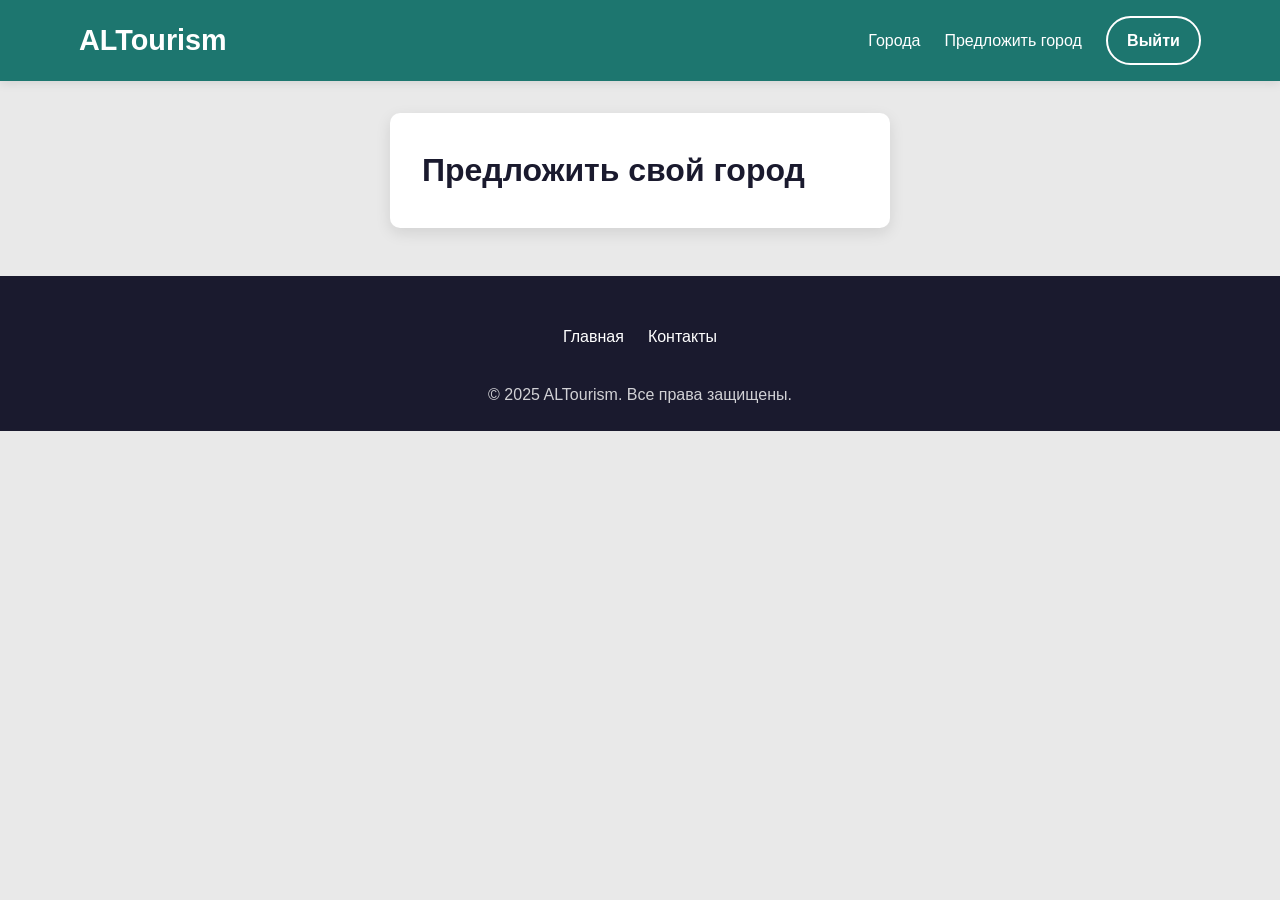
==== add-city.html @ c9ab4af7 "init site" ====
<!DOCTYPE html>
<html lang="ru">
<head>
    <meta charset="UTF-8">
    <meta name="viewport" content="width=device-width, initial-scale=1.0">
    <title>Предложить город — ALTourism</title>
    <link rel="stylesheet" href="css/style.css">
    <link rel="stylesheet" href="css/auth.css">
</head>
<body>
    <header class="header">
        <div class="container">
            <a href="index.html" class="logo">ALTourism</a>
            <nav>
                <a href="citys.html">Города</a>
                <a href="add-city.html">Предложить город</a>
                <!-- <a href="my-bookings.html">Мои бронирования</a> -->
                <a href="auth.html" class="btn btn-outline">Выйти</a>
            </nav>
        </div>
    </header>

    <main class="auth-container">
        <h1>Предложить свой город</h1>
        
        <!-- 
        <form id="addHotelForm" class="auth-form">
            <div class="form-group">
                <label>Название отеля</label>
                <input type="text" placeholder="Grand Hotel" required>
            </div>
            
            <div class="form-group">
                <label>Местоположение</label>
                <input type="text" placeholder="Город, адрес" required>
            </div>
            
            <div class="form-group">
                <label>Описание</label>
                <textarea rows="5" placeholder="Опишите ваш отель" required></textarea>
            </div>
            
            <div class="form-group">
                <label>Категория (звёздность)</label>
                <select required>
                    <option value="">Выберите категорию</option>
                    <option value="3">★★★☆☆</option>
                    <option value="4">★★★★☆</option>
                    <option value="5">★★★★★</option>
                </select>
            </div>
            
            <div class="form-group">
                <label>Цена за ночь (₽)</label>
                <input type="number" placeholder="5000" required>
            </div>
            
            <div class="form-group">
                <label>Контактный email</label>
                <input type="email" placeholder="your@email.com" required>
            </div>
            
            <div class="form-group">
                <label>Контактный телефон</label>
                <input type="tel" placeholder="+7 (999) 123-45-67" required>
            </div>
            
            <div class="form-group">
                <label>Фотографии отеля</label>
                <input type="file" multiple accept="image/*" required>
                <small>Загрузите минимум 3 фотографии</small>
            </div>
            
            <div class="form-group">
                <label>Удобства</label>
                <div class="amenities-checkboxes">
                    <label><input type="checkbox" name="amenities" value="wifi"> Wi-Fi</label>
                    <label><input type="checkbox" name="amenities" value="pool"> Бассейн</label>
                    <label><input type="checkbox" name="amenities" value="parking"> Парковка</label>
                    <label><input type="checkbox" name="amenities" value="restaurant"> Ресторан</label>
                    <label><input type="checkbox" name="amenities" value="spa"> SPA</label>
                    <label><input type="checkbox" name="amenities" value="gym"> Тренажерный зал</label>
                </div>
            </div>
            
            <button type="submit" class="btn btn-accent">Предложить город</button>
        </form>
    -->
    </main>

    <footer class="footer">
        <div class="container">
            <div class="footer-links">
                <a href="index.html">Главная</a>
                <a href="#">Контакты</a>
            </div>
            <p>© 2025 ALTourism. Все права защищены.</p>
        </div>
    </footer>

    <script src="js/auth.js"></script>
</body>
</html>
---- css/style.css ----
:root {
    --primary: #1D766F;
    --accent: #fb7a09;
    --dark: #1a1a2e;
    --light: #e9e9e9;
    --success: #4cc9f0;
    --warning: #f8961e;
    --danger: #ef233c;
    --gray: #6c6c6c;
    --light-gray: #e9ecef;
}

* {
    margin: 0;
    padding: 0;
    box-sizing: border-box;
}

body {
    font-family: 'Segoe UI', Tahoma, Geneva, Verdana, sans-serif;
    line-height: 1.6;
    color: var(--dark);
    background-color: var(--light);
}

.container {
    width: 90%;
    max-width: 1200px;
    margin: 0 auto;
    padding: 0 15px;
}

/* Header styles */
.header {
    background-color: var(--primary);
    color: white;
    padding: 1rem 0;
    box-shadow: 0 2px 10px rgba(0, 0, 0, 0.1);
    position: sticky;
    top: 0;
    z-index: 100;
}

.header .container {
    display: flex;
    justify-content: space-between;
    align-items: center;
}

.logo {
    font-size: 1.8rem;
    font-weight: 700;
    color: white;
    text-decoration: none;
}

nav {
    display: flex;
    align-items: center;
    gap: 1.5rem;
}

nav a {
    color: white;
    text-decoration: none;
    font-weight: 500;
    transition: opacity 0.3s;
}

nav a:hover {
    opacity: 0.8;
}

/* Button styles */
.btn {
    display: inline-block;
    padding: 0.6rem 1.2rem;
    border-radius: 50px;
    font-weight: 600;
    text-align: center;
    text-decoration: none;
    cursor: pointer;
    transition: all 0.3s ease;
}

.btn-primary {
    background-color: var(--primary);
    color: white;
    border: 2px solid var(--primary);
}

.btn-accent {
    background-color: var(--accent);
    color: white;
    border: 2px solid var(--accent);
}

.btn-outline {
    background-color: transparent;
    color: white;
    border: 2px solid white;
}

.btn:hover {
    transform: translateY(-5px);
    box-shadow: 0 4px 8px rgba(0, 0, 0, 0.1);
}

/* Hero section */
.hero {
    background: linear-gradient(rgba(0, 0, 0, 0.5), rgba(0, 0, 0, 0.5)), url('images/index1.jpg') no-repeat center center/cover;
    color: white;
    padding: 5rem 0;
    text-align: center;
}

.hero h1 {
    font-size: 2.5rem;
    margin-bottom: 1rem;
}

.hero p {
    font-size: 1.2rem;
    margin-bottom: 2rem;
    max-width: 700px;
    margin-left: auto;
    margin-right: auto;
}

/* Features section */
.features {
    padding: 3rem 0;
}

.features .container {
    display: grid;
    grid-template-columns: repeat(auto-fit, minmax(300px, 1fr));
    gap: 2rem;
}

.feature-card {
    background: white;
    padding: 2rem;
    border-radius: 10px;
    box-shadow: 0 5px 15px rgba(0, 0, 0, 0.05);
    text-align: center;
    transition: transform 0.3s;
}

.feature-card:hover {
    transform: translateY(-5px);
}

.feature-card h3 {
    color: var(--primary);
    margin-bottom: 1rem;
}

/* Footer styles */
.footer {
    background-color: var(--dark);
    color: white;
    padding: 3rem 0 1.5rem;
    margin-top: 3rem;
}

.footer-links {
    display: flex;
    justify-content: center;
    flex-wrap: wrap;
    gap: 1.5rem;
    margin-bottom: 2rem;
}

.footer-links a {
    color: white;
    text-decoration: none;
}

.footer-links a:hover {
    text-decoration: underline;
}

.footer p {
    text-align: center;
    opacity: 0.8;
}

/* Utility classes */
.text-center {
    text-align: center;
}

.mt-1 { margin-top: 1rem; }
.mt-2 { margin-top: 2rem; }
.mt-3 { margin-top: 3rem; }

.mb-1 { margin-bottom: 1rem; }
.mb-2 { margin-bottom: 2rem; }
.mb-3 { margin-bottom: 3rem; }

/* Responsive styles */
@media (max-width: 768px) {
    .header .container {
        flex-direction: column;
        gap: 1rem;
    }

    nav {
        flex-wrap: wrap;
        justify-content: center;
    }

    .hero {
        padding: 3rem 0;
    }

    .hero h1 {
        font-size: 2rem;
    }
}
/* Уведомления */
.notification {
    position: fixed;
    top: 1rem;
    right: 1rem;
    padding: 1rem 1.5rem;
    border-radius: 5px;
    color: white;
    box-shadow: 0 3px 10px rgba(0, 0, 0, 0.2);
    z-index: 1000;
    transform: translateX(100%);
    opacity: 0;
    transition: all 0.3s ease-out;
}

.notification.show {
    transform: translateX(0);
    opacity: 1;
}

.notification.success {
    background-color: var(--success);
}

.notification.error {
    background-color: var(--danger);
}

/* Адаптивность для мобильных */
@media (max-width: 576px) {
    .social-buttons {
        flex-direction: column;
    }
    
    .social-btn {
        justify-content: center;
    }
    
    .notification {
        left: 1rem;
        right: 1rem;
        transform: translateY(-100px);
    }
    
    .notification.show {
        transform: translateY(0);
    }
}
---- css/auth.css ----
/* Общие стили для форм */
.auth-container {
    max-width: 500px;
    margin: 2rem auto;
    padding: 2rem;
    background: white;
    border-radius: 10px;
    box-shadow: 0 5px 15px rgba(0, 0, 0, 0.1);
}

.auth-tabs {
    display: flex;
    margin-bottom: 2rem;
    border-bottom: 1px solid var(--light-gray);
}

.auth-tab {
    flex: 1;
    text-align: center;
    padding: 1rem;
    background: none;
    border: none;
    border-bottom: 3px solid transparent;
    font-size: 1rem;
    font-weight: 600;
    color: var(--gray);
    cursor: pointer;
    transition: all 0.3s;
}

.auth-tab.active {
    color: var(--primary);
    border-bottom-color: var(--primary);
}

.auth-form {
    display: none;
    flex-direction: column;
    gap: 1.5rem;
}

.auth-form.active {
    display: flex;
}

/* Стили для полей формы */
.form-group {
    display: flex;
    flex-direction: column;
    gap: 0.5rem;
}

.form-group label {
    font-weight: 500;
    color: var(--dark);
}

.form-group input {
    padding: 0.8rem;
    border: 1px solid var(--light-gray);
    border-radius: 5px;
    font-size: 1rem;
}

.form-group input:focus {
    border-color: var(--primary);
    outline: none;
    box-shadow: 0 0 0 3px rgba(67, 97, 238, 0.2);
}

/* Стили для кнопок */
.btn.btn-accent {
    width: 100%;
    padding: 1rem;
    font-size: 1rem;
    font-weight: 600;
}

/* Стили для индикатора сложности пароля */
.password-strength {
    display: flex;
    align-items: center;
    gap: 0.5rem;
    margin-top: 0.5rem;
}

.strength-bar {
    flex: 1;
    height: 4px;
    background: var(--light-gray);
    border-radius: 2px;
}

.strength-text {
    font-size: 0.8rem;
    color: var(--gray);
}

.error-message {
    color: var(--danger);
    font-size: 0.8rem;
    margin-top: 0.3rem;
    display: none;
}

/* Стили для чекбоксов */
.checkbox-group {
    flex-direction: row;
    align-items: center;
    gap: 0.8rem;
}

.checkbox-group input {
    width: auto;
}

.checkbox-group label {
    font-weight: normal;
    font-size: 0.9rem;
}

.checkbox-group a {
    color: var(--primary);
    text-decoration: none;
}

.checkbox-group a:hover {
    text-decoration: underline;
}

/* Стили для опций формы */
.form-options {
    display: flex;
    justify-content: space-between;
    align-items: center;
    margin-top: 0.5rem;
}

.remember-me {
    display: flex;
    align-items: center;
    font-size: 0.9rem;
    color: var(--gray);
}

.remember-me input {
    margin-right: 0.5rem;
}

.forgot-password {
    font-size: 0.9rem;
    color: var(--primary);
    text-decoration: none;
}

.forgot-password:hover {
    text-decoration: underline;
}

/* Стили для социальных кнопок */
.social-login {
    margin-top: 2rem;
    text-align: center;
}

.social-login p {
    color: var(--gray);
    margin-bottom: 1rem;
    position: relative;
}

.social-login p::before,
.social-login p::after {
    content: "";
    position: absolute;
    top: 50%;
    width: 30%;
    height: 1px;
    background: var(--light-gray);
}

.social-login p::before {
    left: 0;
}

.social-login p::after {
    right: 0;
}

.social-buttons {
    display: flex;
    gap: 1rem;
    justify-content: center;
}

.social-btn {
    display: flex;
    align-items: center;
    gap: 0.5rem;
    padding: 0.7rem 1.2rem;
    border: 1px solid var(--light-gray);
    border-radius: 5px;
    background: white;
    color: var(--dark);
    font-size: 0.9rem;
    cursor: pointer;
    transition: all 0.3s;
}

.social-btn:hover {
    background: var(--light-gray);
}

.social-btn svg {
    width: 20px;
    height: 20px;
}

.social-btn.google:hover {
    border-color: #1D766F;
    background: rgba(66, 133, 244, 0.1);
}

.social-btn.facebook:hover {
    border-color: #1D766F;
    background: rgba(24, 119, 242, 0.1);
}

/* Стили для футера формы */
.auth-footer {
    margin-top: 2rem;
    text-align: center;
}

.switch-form {
    margin: 0.5rem 0;
    color: var(--gray);
}

.switch-form a {
    color: var(--primary);
    text-decoration: none;
}

.switch-form a:hover {
    text-decoration: underline;
}

/* Индикаторы сложности пароля */
.password-weak .strength-bar:nth-child(-n+1) {
    background: var(--danger);
}
.password-medium .strength-bar:nth-child(-n+2) {
    background: var(--warning);
}
.password-strong .strength-bar:nth-child(-n+3) {
    background: var(--success);
}

.password-weak .strength-text {
    color: var(--danger);
}
.password-medium .strength-text {
    color: var(--warning);
}
.password-strong .strength-text {
    color: var(--success);
}

/* Адаптивные стили */
@media (max-width: 576px) {
    .auth-container {
        margin: 1rem;
        padding: 1.5rem;
    }
    
    .social-buttons {
        flex-direction: column;
    }
    
    .social-btn {
        justify-content: center;
    }
}
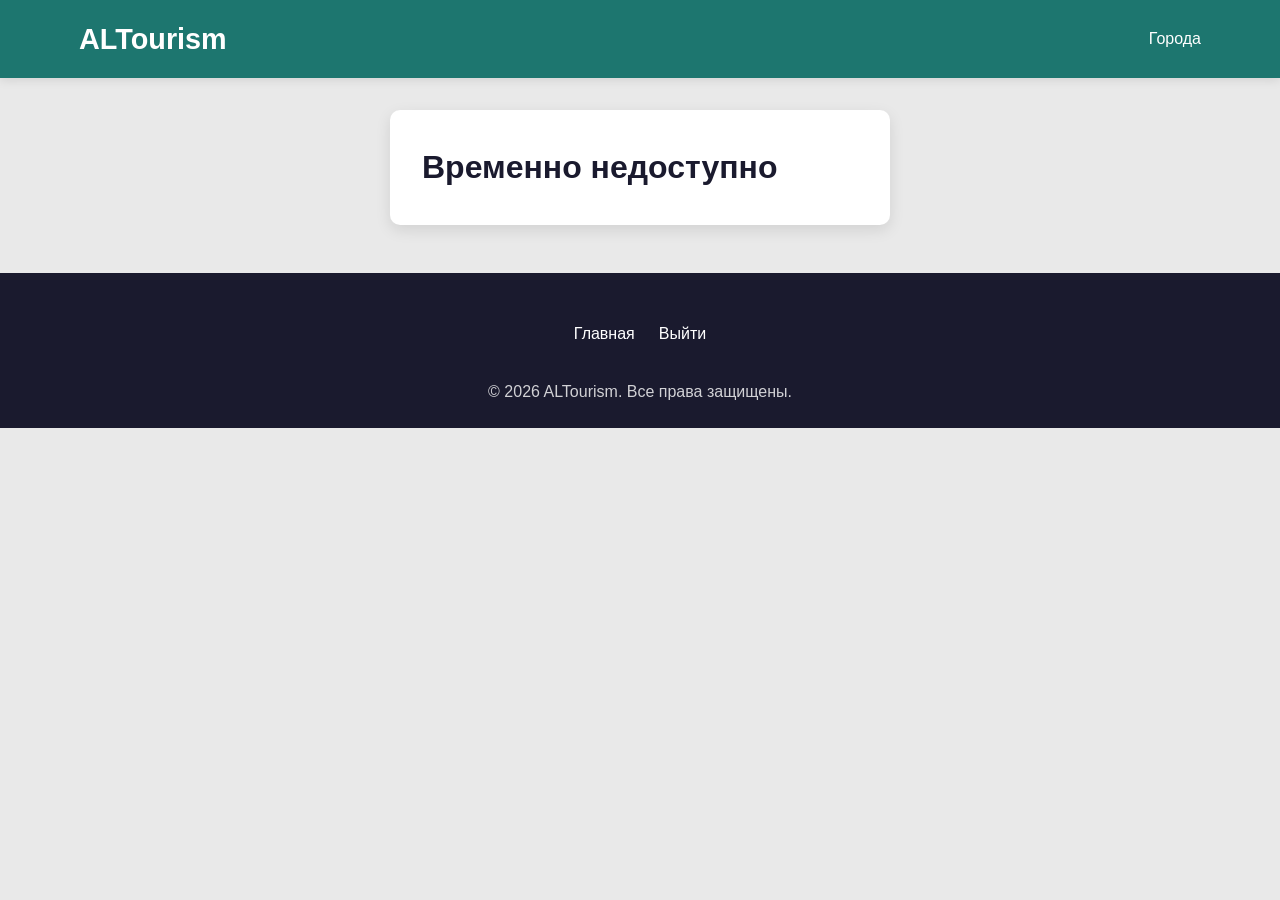
==== commit 35b49d9c: "пересобраны хеадеры/футеры" ====
--- a/add-city.html
+++ b/add-city.html
@@ -13,17 +13,15 @@
             <a href="index.html" class="logo">ALTourism</a>
             <nav>
                 <a href="citys.html">Города</a>
-                <a href="add-city.html">Предложить город</a>
                 <!-- <a href="my-bookings.html">Мои бронирования</a> -->
-                <a href="auth.html" class="btn btn-outline">Выйти</a>
+                <!-- <a href="auth.html" class="btn btn-outline">Выйти</a> -->
             </nav>
         </div>
     </header>
 
     <main class="auth-container">
-        <h1>Предложить свой город</h1>
-        
-        <!-- 
+        <h1>Временно недоступно</h1>
+<!--         
         <form id="addHotelForm" class="auth-form">
             <div class="form-group">
                 <label>Название отеля</label>
@@ -92,9 +90,9 @@
         <div class="container">
             <div class="footer-links">
                 <a href="index.html">Главная</a>
-                <a href="#">Контакты</a>
+                <a href="auth.html">Выйти</a>
             </div>
-            <p>© 2025 ALTourism. Все права защищены.</p>
+            <p>© 2026 ALTourism. Все права защищены.</p>
         </div>
     </footer>
 
--- a/css/style.css
+++ b/css/style.css
@@ -41,6 +41,15 @@
     z-index: 100;
 }
 
+@media (max-width: 768px) {
+  .header {
+    position: static;
+  }
+  body {
+    padding-top: 0;
+  }
+}
+
 .header .container {
     display: flex;
     justify-content: space-between;
